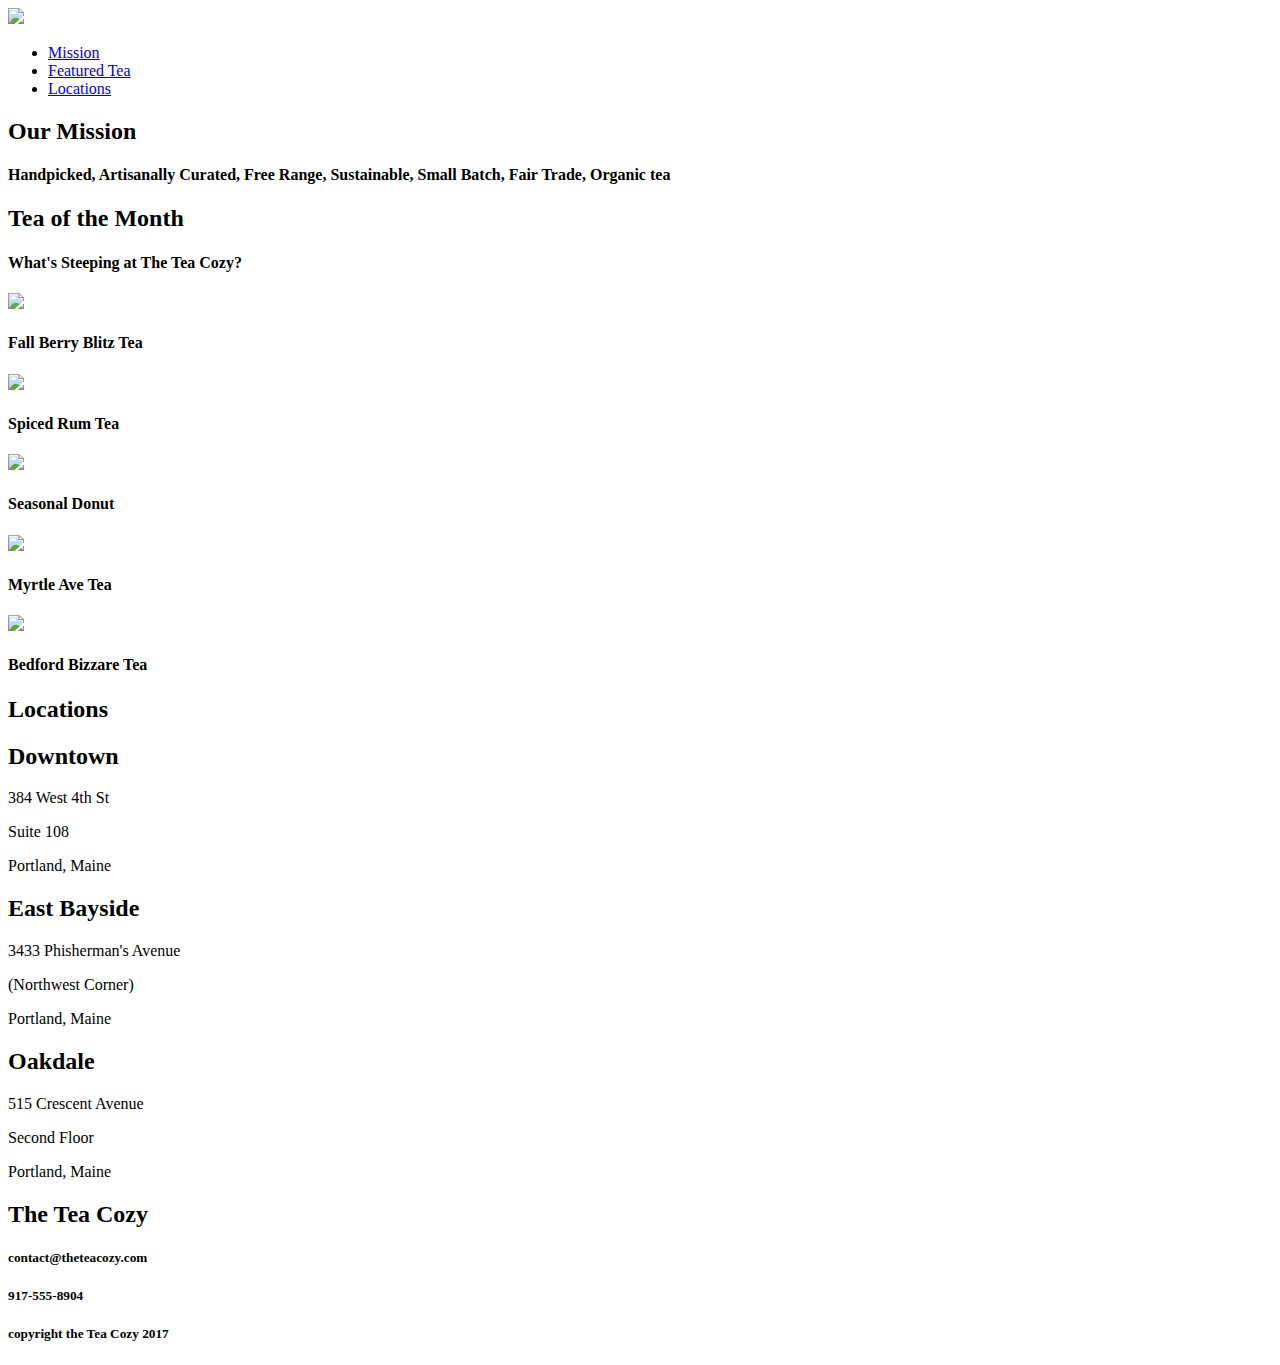
==== teacozy.html @ f8fcfe7d "Add files via upload" ====
<!DOCTYPE html>
<html lang="en">
    <head>
        <meta charset="UTF-8" />
        <meta name="viewport" content="width=device-width, initial-scale=1.0" />
        <title>Tea Cozy</title>
        <link
            href="/Users/admin/Desktop/Alexandra/Code Academy Study/TeaCozy/resources/css/teacozy.css"
            rel="stylesheet"
            type="text/css" />
    </head>
    <body>
        <!-- Navigation -->
        <nav>
            <!-- Logo -->
            <div class="logo">
                <img
                    src="/Users/admin/Desktop/Alexandra/Code Academy Study/TeaCozy/resources/img-tea-cozy-logo.png" />
            </div>

            <!-- Links -->
            <ul class="menu">
                <li><a href="#mission">Mission</a></li>
                <li><a href="#featured-tea">Featured Tea</a></li>
                <li><a href="#locations">Locations</a></li>
            </ul>
        </nav>

        <main>
            <!-- Our Mission -->
            <section id="mission">
                <div class="background">
                    <h2>Our Mission</h2>
                    <h4>
                        Handpicked, Artisanally Curated, Free Range,
                        Sustainable, Small Batch, Fair Trade, Organic tea
                    </h4>
                </div>
            </section>

            <!-- Tea of the Month -->
            <section id="featured-tea">
                <h2 class="headline-item">Tea of the Month</h2>
                <h4 class="headline-item">What's Steeping at The Tea Cozy?</h4>
                <div class="row">
                    <div>
                        <img
                            class="item"
                            src="/Users/admin/Desktop/Alexandra/Code Academy Study/TeaCozy/resources/img-berryblitz.jpg" />
                        <h4>Fall Berry Blitz Tea</h4>
                    </div>
                    <div>
                        <img
                            class="item"
                            src="/Users/admin/Desktop/Alexandra/Code Academy Study/TeaCozy/resources/img-spiced-rum.jpg" />
                        <h4>Spiced Rum Tea</h4>
                    </div>
                    <div>
                        <img
                            class="item"
                            src="/Users/admin/Desktop/Alexandra/Code Academy Study/TeaCozy/resources/img-donut.jpg" />
                        <h4>Seasonal Donut</h4>
                    </div>
                    <div>
                        <img
                            class="item"
                            src="/Users/admin/Desktop/Alexandra/Code Academy Study/TeaCozy/resources/img-myrtle-ave.jpg" />
                        <h4>Myrtle Ave Tea</h4>
                    </div>
                    <div>
                        <img
                            class="item"
                            src="/Users/admin/Desktop/Alexandra/Code Academy Study/TeaCozy/resources/img-bedford-bizarre.jpg" />
                        <h4>Bedford Bizzare Tea</h4>
                    </div>
                </div>
            </section>

            <!-- Locations -->
            <section id="locations">
                <h2 class="loc-head">Locations</h2>
                <div class="address">
                    <div class="ad-item">
                        <h2>Downtown</h2>
                        <p>384 West 4th St</p>
                        <p>Suite 108</p>
                        <p>Portland, Maine</p>
                    </div>
                    <div class="ad-item">
                        <h2>East Bayside</h2>
                        <p>3433 Phisherman's Avenue</p>
                        <p>(Northwest Corner)</p>
                        <p>Portland, Maine</p>
                    </div>
                    <div class="ad-item">
                        <h2>Oakdale</h2>
                        <p>515 Crescent Avenue</p>
                        <p>Second Floor</p>
                        <p>Portland, Maine</p>
                    </div>
                </div>
            </section>
        </main>

        <!-- Footer -->
        <footer>
            <section class="contact">
                <h2>The Tea Cozy</h2>
                <h5>contact@theteacozy.com</h5>
                <h5>917-555-8904</h5>
            </section>
            <section class="copy">
                <h5>copyright the Tea Cozy 2017</h5>
            </section>
        </footer>
    </body>
</html>
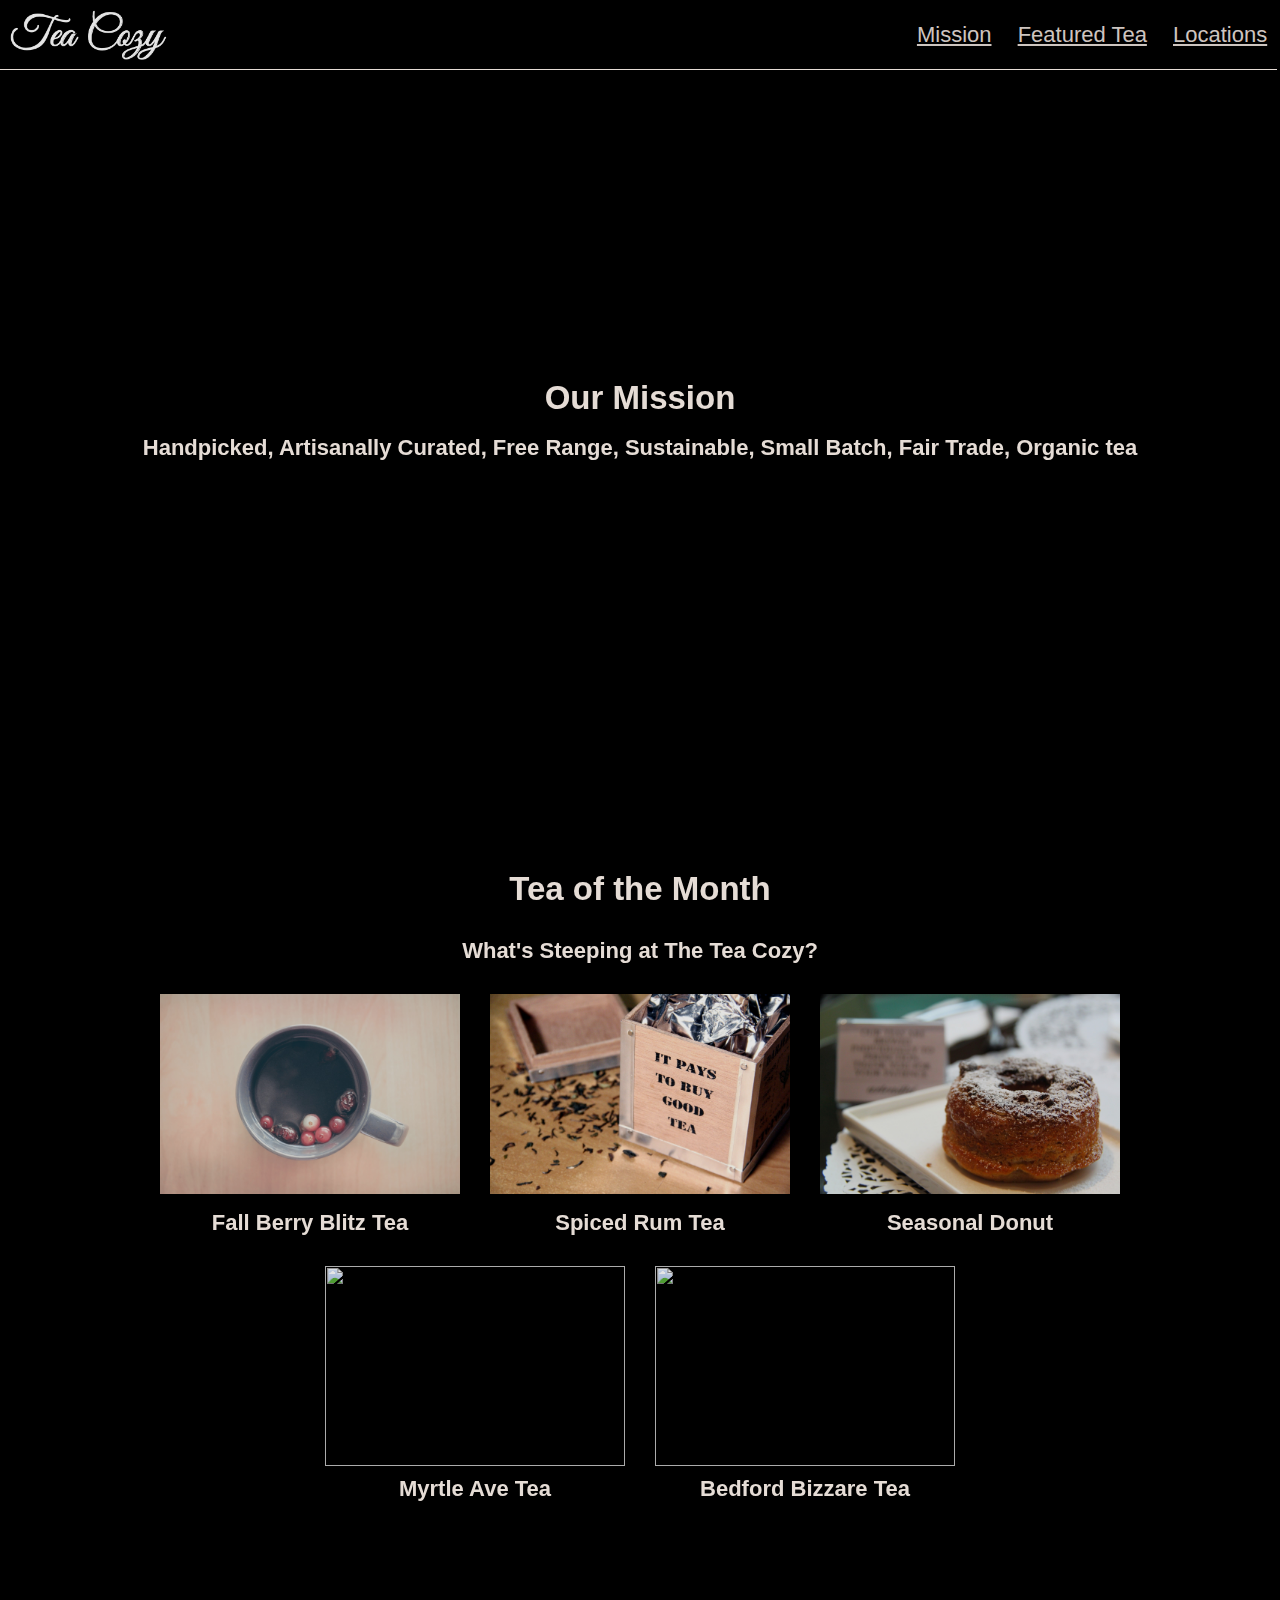
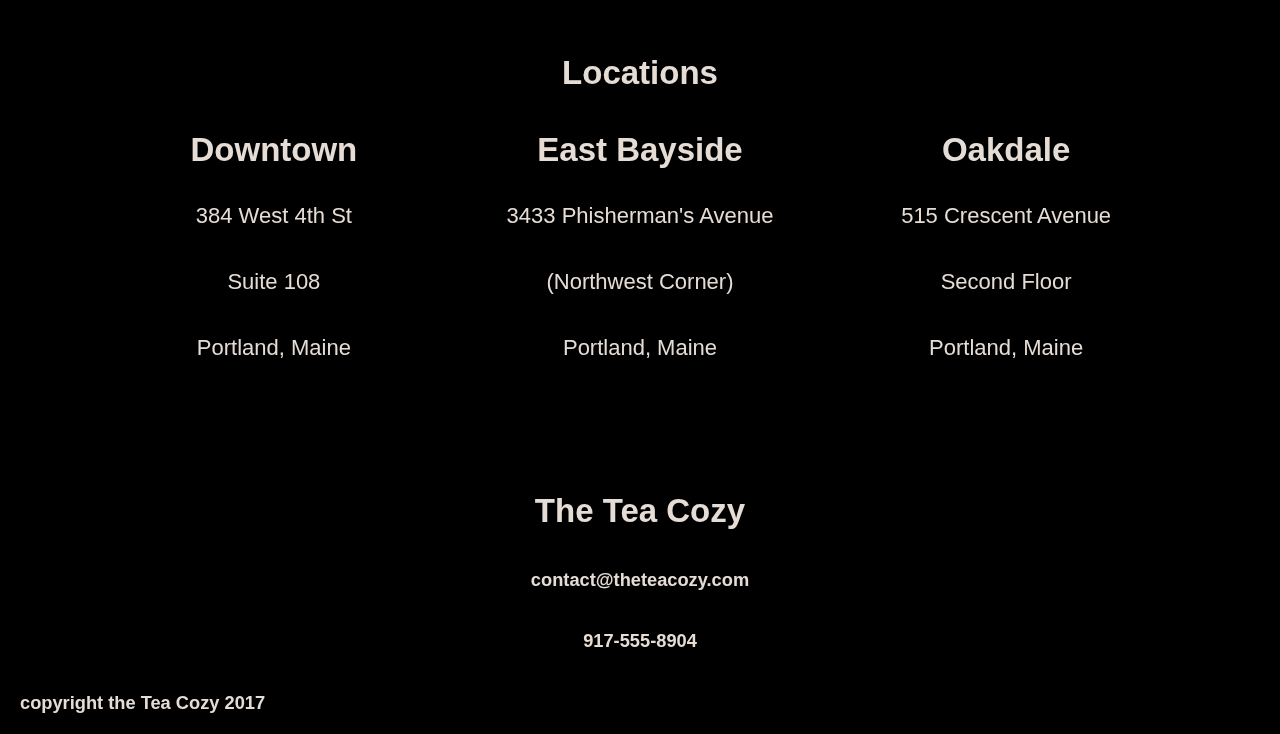
==== commit b50d2a31: "Update teacozy.html" ====
--- a/teacozy.html
+++ b/teacozy.html
@@ -5,7 +5,7 @@
         <meta name="viewport" content="width=device-width, initial-scale=1.0" />
         <title>Tea Cozy</title>
         <link
-            href="/Users/admin/Desktop/Alexandra/Code Academy Study/TeaCozy/resources/css/teacozy.css"
+            href="teacozy.css"
             rel="stylesheet"
             type="text/css" />
     </head>
@@ -15,7 +15,7 @@
             <!-- Logo -->
             <div class="logo">
                 <img
-                    src="/Users/admin/Desktop/Alexandra/Code Academy Study/TeaCozy/resources/img-tea-cozy-logo.png" />
+                    src="img-tea-cozy-logo.png" />
             </div>
 
             <!-- Links -->
@@ -46,19 +46,19 @@
                     <div>
                         <img
                             class="item"
-                            src="/Users/admin/Desktop/Alexandra/Code Academy Study/TeaCozy/resources/img-berryblitz.jpg" />
+                            src="img-berryblitz.jpg" />
                         <h4>Fall Berry Blitz Tea</h4>
                     </div>
                     <div>
                         <img
                             class="item"
-                            src="/Users/admin/Desktop/Alexandra/Code Academy Study/TeaCozy/resources/img-spiced-rum.jpg" />
+                            src="img-spiced-rum.jpg" />
                         <h4>Spiced Rum Tea</h4>
                     </div>
                     <div>
                         <img
                             class="item"
-                            src="/Users/admin/Desktop/Alexandra/Code Academy Study/TeaCozy/resources/img-donut.jpg" />
+                            src="img-donut.jpg" />
                         <h4>Seasonal Donut</h4>
                     </div>
                     <div>
--- a/teacozy.css
+++ b/teacozy.css
@@ -0,0 +1,149 @@
+* {
+    margin: 0;
+    padding: 0;
+}
+
+body {
+    display: flex;
+    flex-direction: column;
+    font-family: Helvetica;
+    font-size: 22px;
+    color: seashell;
+    background-color: black;
+    opacity: 0.9;
+    text-align: center;
+}
+
+main {
+    display: flex;
+    flex-direction: column;
+    align-items: center;
+}
+
+nav {
+    display: flex;
+    position: fixed;
+    justify-content: space-between;
+    background-color: black;
+    width: 99%;
+    min-height: 69px;
+    align-items: center;
+    border-bottom: 1px solid seashell;
+    z-index: 1;
+    padding-left: 10px;
+}
+
+section {
+    display: flex;
+    flex-direction: column;
+    margin-top: 70px;
+}
+
+/* Navigation */
+
+.logo img {
+    display: inline-flex;
+    align-items: flex-start;
+    height: 50px;
+    float: left;
+}
+
+.menu li {
+    display: inline;
+    list-style-type: none;
+    padding: 0 10px;
+}
+
+a:link {
+    color: #e5dcd6;
+    text-decoration: underline;
+    cursor: pointer;
+}
+
+a:visited {
+    color: #fff5ee;
+}
+
+a:hover {
+    color: #99938e;
+}
+
+a:active {
+    color: #fffeee;
+}
+
+/* Our Mission */
+
+#mission {
+    justify-content: center;
+    background-image: url('/Users/admin/Desktop/Alexandra/Code Academy Study/TeaCozy/resources/img-mission-background.jpg');
+    height: 700px;
+    width: 1200px;
+}
+
+.background {
+    display: flex;
+    flex-direction: column;
+    background-color: black;
+    height: 100px;
+    justify-content: space-around;
+}
+
+/* Featured Tea */
+
+#featured-tea {
+    width: 1000px;
+}
+
+.row {
+    display: inline-flex;
+    justify-content: center;
+    width: 1000px;
+    flex-wrap: wrap;
+}
+
+.headline-item {
+    margin-top: 30px;
+}
+
+.item {
+    width: 300px;
+    height: 200px;
+    margin: 30px 15px 10px 15px;
+}
+
+#locations {
+    justify-content: center;
+    background-image: url('/Users/admin/Desktop/Alexandra/Code Academy Study/TeaCozy/resources/img-locations-background.jpg');
+    height: 500px;
+    width: 1200px;
+}
+
+.loc-head {
+    margin-bottom: 15px;
+}
+
+.ad-item {
+    display: inline-block;
+    width: 300px;
+    padding: 10px;
+    margin-left: 20px;
+    margin-right: 20px;
+    text-align: center;
+    background-color: black;
+    line-height: 300%;
+    opacity: 1;
+}
+
+/* Footer */
+
+.contact {
+    height: 200px;
+    justify-content: space-around;
+    margin-top: 0;
+}
+
+.copy {
+    text-align: left;
+    margin: 20px;
+}
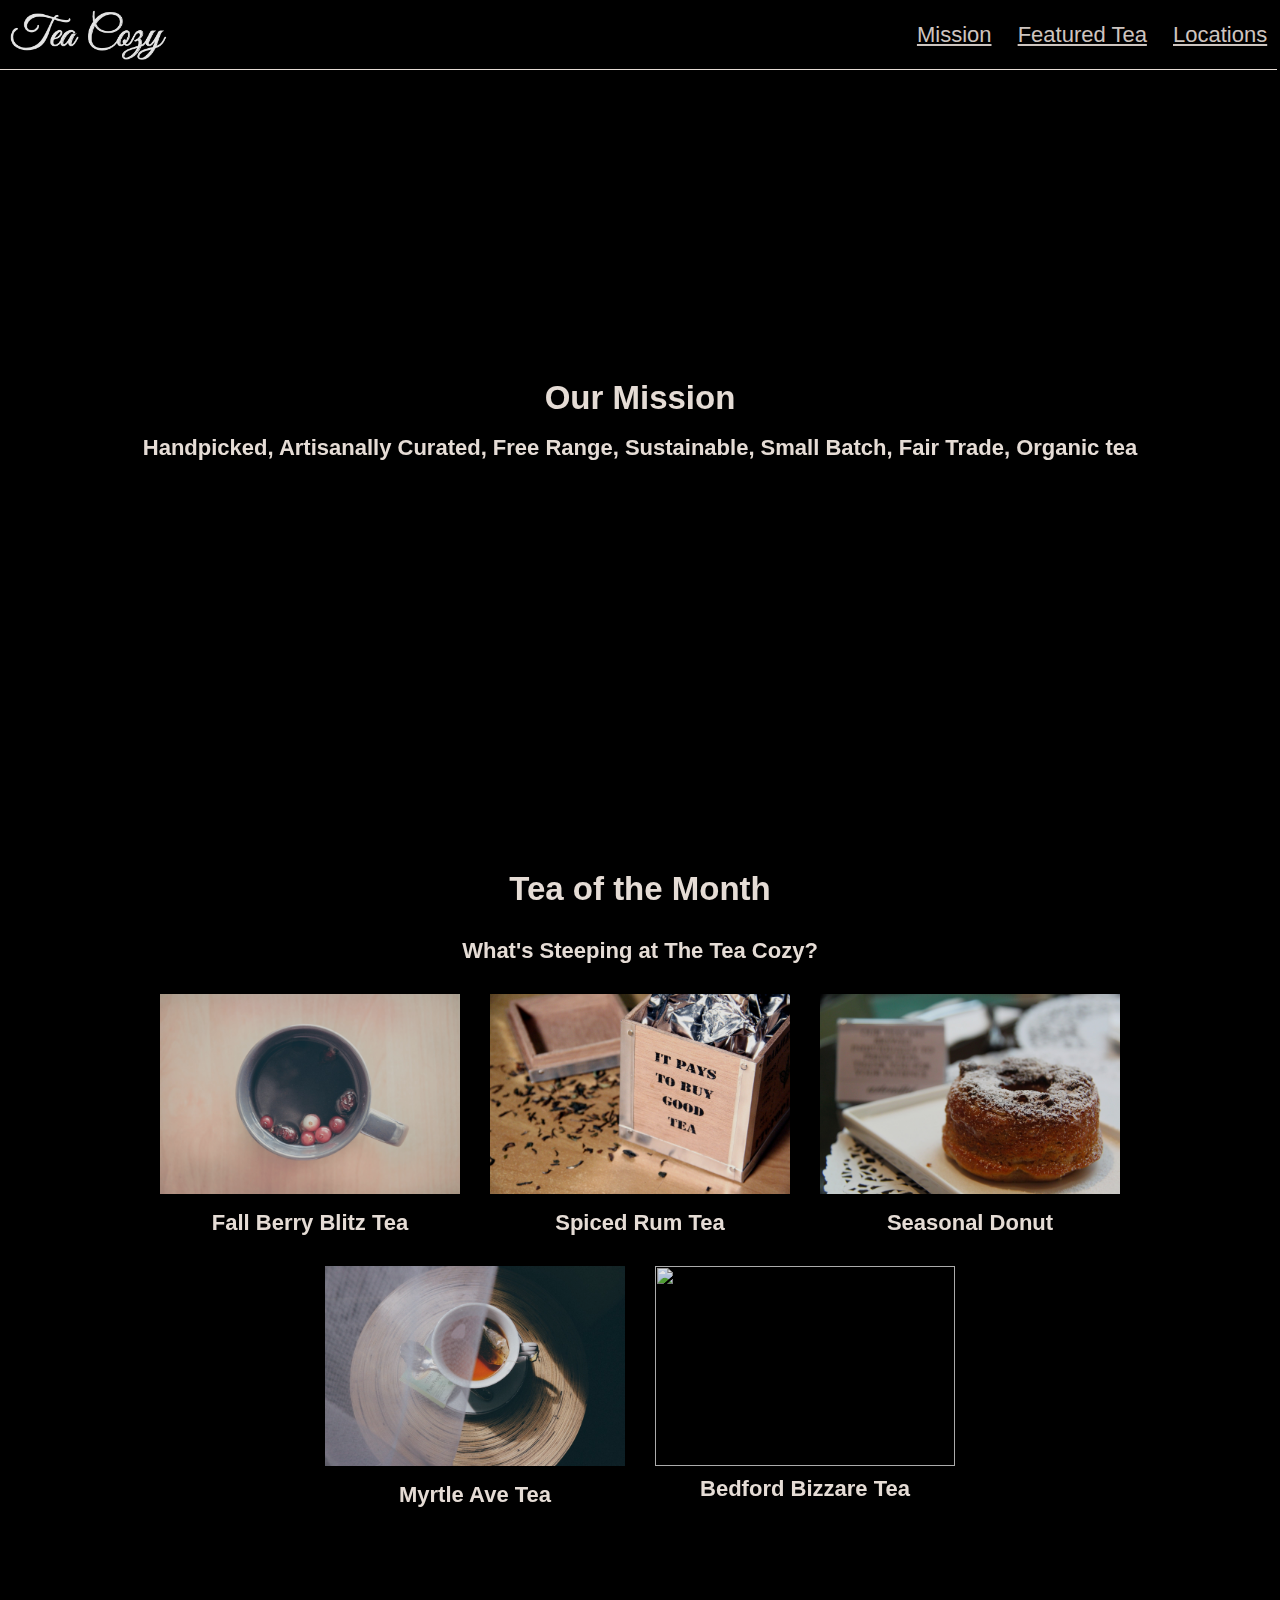
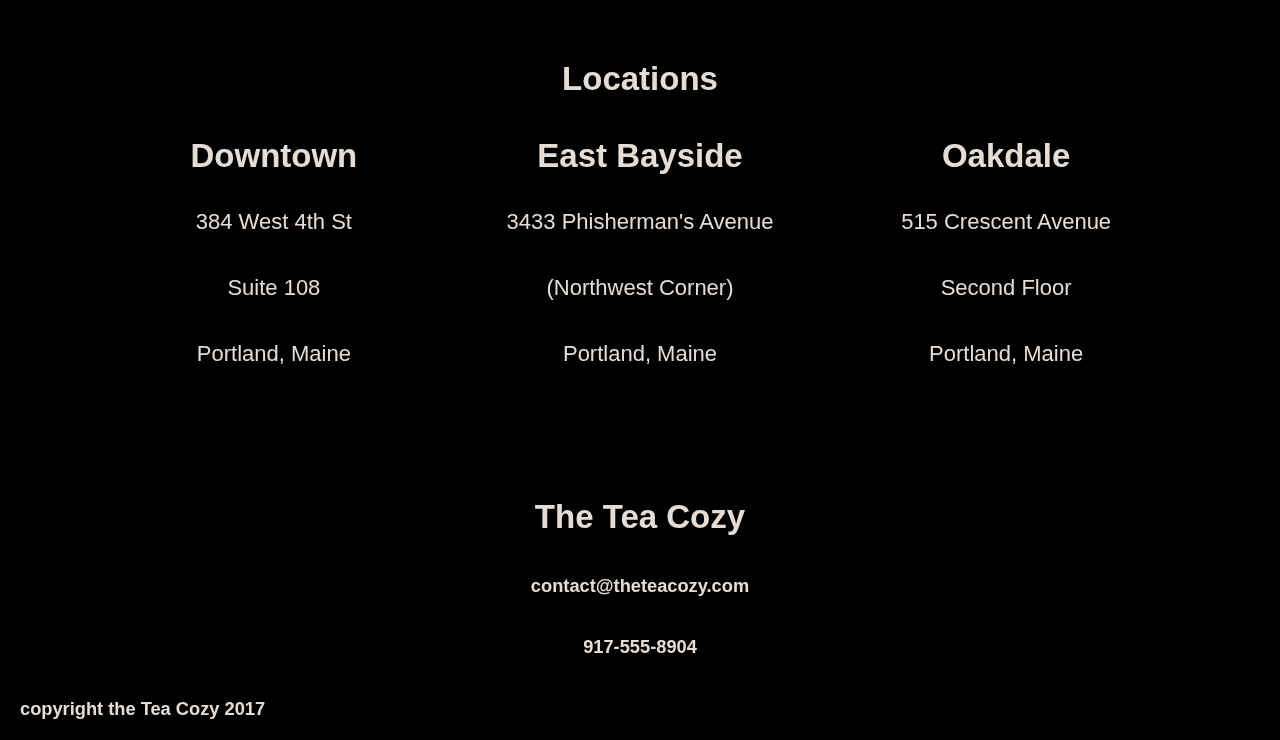
==== commit 0de17e9f: "Update teacozy.html" ====
--- a/teacozy.html
+++ b/teacozy.html
@@ -64,13 +64,13 @@
                     <div>
                         <img
                             class="item"
-                            src="/Users/admin/Desktop/Alexandra/Code Academy Study/TeaCozy/resources/img-myrtle-ave.jpg" />
+                            src="img-myrtle-ave.jpg" />
                         <h4>Myrtle Ave Tea</h4>
                     </div>
                     <div>
                         <img
                             class="item"
-                            src="/Users/admin/Desktop/Alexandra/Code Academy Study/TeaCozy/resources/img-bedford-bizarre.jpg" />
+                            src="img-bedford-bizarre.jpg" />
                         <h4>Bedford Bizzare Tea</h4>
                     </div>
                 </div>
